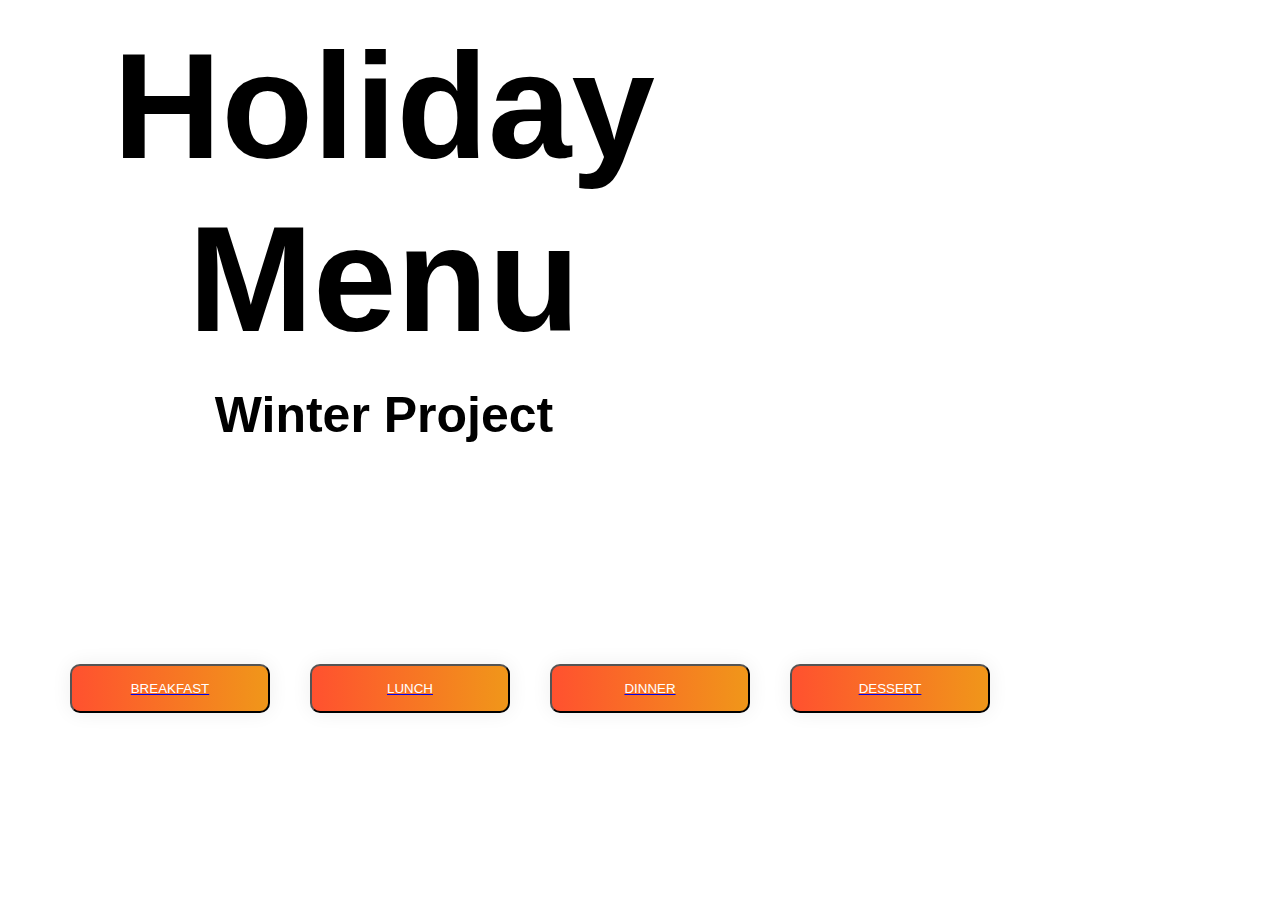
==== index.html @ e3e15fc3 "finished project" ====
<!DOCTYPE html>
<html lang="en">

<head>
    <meta charset="UTF-8">
    <meta name="viewport" content="width=device-width, initial-scale=1.0">
    <title>Winter Project</title>
    <link rel="stylesheet" href="./style.css">
    <link rel="icon" href="./favicon.ico" type="image/x-icon">
</head>

<body>
    <main>
        <h1>Holiday Menu</h1>
        <h2>Winter Project</h2>

        <div class="button-container">
            <a href="breakfast.html"><input type="button" value="Breakfast" class="btn-grad" /></a>
            <a href="lunch.html"><input type="button" value="Lunch" class="btn-grad" /></a>
            <a href="dinner.html"><input type="button" value="Dinner" class="btn-grad" /></a>
            <a href="dessert.html"><input type="button" value="Dessert" class="btn-grad" /></a>
        </div>
    </main>
    <script src="index.js"></script>
</body>

</html>
---- style.css ----
html,
body {
  padding: 0;
  margin: 0;
}

html {
  min-height: 100%;
}

body {
  background-image: url('./assets/images/landscape-snow.jpg');
  background-size: cover;
  font-family: Verdana, Geneva, Tahoma, sans-serif;
  background-attachment: fixed;
  background-repeat: no-repeat;
  min-height: 100%;
  overflow: auto;
}

h1 {
  font-family: 'Franklin Gothic Medium', 'Arial Narrow', Arial, sans-serif;
  font-size: 150px;
  margin: 20px;
  text-align: center;
}

h2 {
  font-family: 'Arial Narrow', Arial, sans-serif;
  font-size: 50px;
  margin: 10px 20px;
  text-align: center;
}

main {
  width: 60%;
  height: 100%;
}

li {
  margin-top: 20px;
}

.content {
  font-size: 20px;
}

.btn-grad {
  background-image: linear-gradient(to right, #FF512F 0%, #F09819 51%, #FF512F 100%)
}

.btn-grad {
  width: 200px;
  margin: 20px;
  padding: 15px 45px;
  text-align: center;
  text-transform: uppercase;
  transition: 0.5s;
  background-size: 200% auto;
  color: white;
  box-shadow: 0 0 20px #eee;
  border-radius: 10px;
  display: inline;
}

.btn-grad:hover {
  background-position: right center;
  color: #fff;
  text-decoration: none;
}

.button-container {
  margin-left: 50px;
  margin-top: 100px;
  padding-top: 100px;
  width: 90%;
  display: flex;
  justify-content: space-between;
}

.inner-body {
  backdrop-filter: blur(8px);
}

header {
  display: flex;
  justify-content: space-between;
  align-items: center;
}
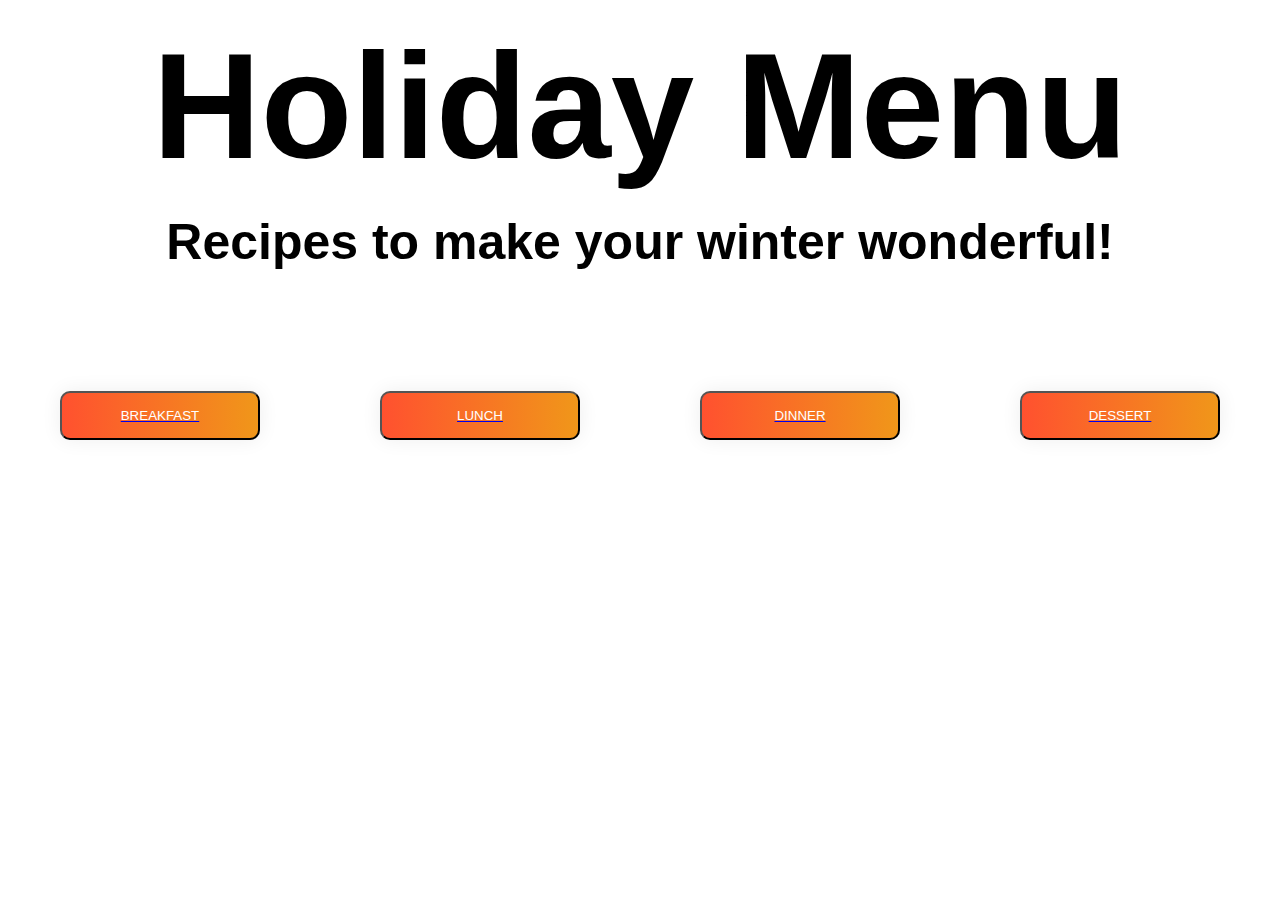
==== commit a5d5bef0: "finished formatting" ====
--- a/index.html
+++ b/index.html
@@ -12,7 +12,7 @@
 <body>
     <main>
         <h1>Holiday Menu</h1>
-        <h2>Winter Project</h2>
+        <h2>Recipes to make your winter wonderful!</h2>
 
         <div class="button-container">
             <a href="breakfast.html"><input type="button" value="Breakfast" class="btn-grad" /></a>
--- a/style.css
+++ b/style.css
@@ -1,5 +1,7 @@
 html,
+
 body {
+
   padding: 0;
   margin: 0;
 }
@@ -18,11 +20,13 @@
   overflow: auto;
 }
 
+
 h1 {
   font-family: 'Franklin Gothic Medium', 'Arial Narrow', Arial, sans-serif;
   font-size: 150px;
   margin: 20px;
   text-align: center;
+  text-wrap: nowrap;
 }
 
 h2 {
@@ -33,7 +37,7 @@
 }
 
 main {
-  width: 60%;
+  width: 100%;
   height: 100%;
 }
 
@@ -42,7 +46,11 @@
 }
 
 .content {
+  width: 80%;
+  margin: 10px 20px 10px 20px;
   font-size: 20px;
+  border: 2px black solid;
+  border-radius: 10px;
 }
 
 .btn-grad {
@@ -70,12 +78,10 @@
 }
 
 .button-container {
-  margin-left: 50px;
   margin-top: 100px;
-  padding-top: 100px;
-  width: 90%;
+  width: 100%;
   display: flex;
-  justify-content: space-between;
+  justify-content: space-around;
 }
 
 .inner-body {
